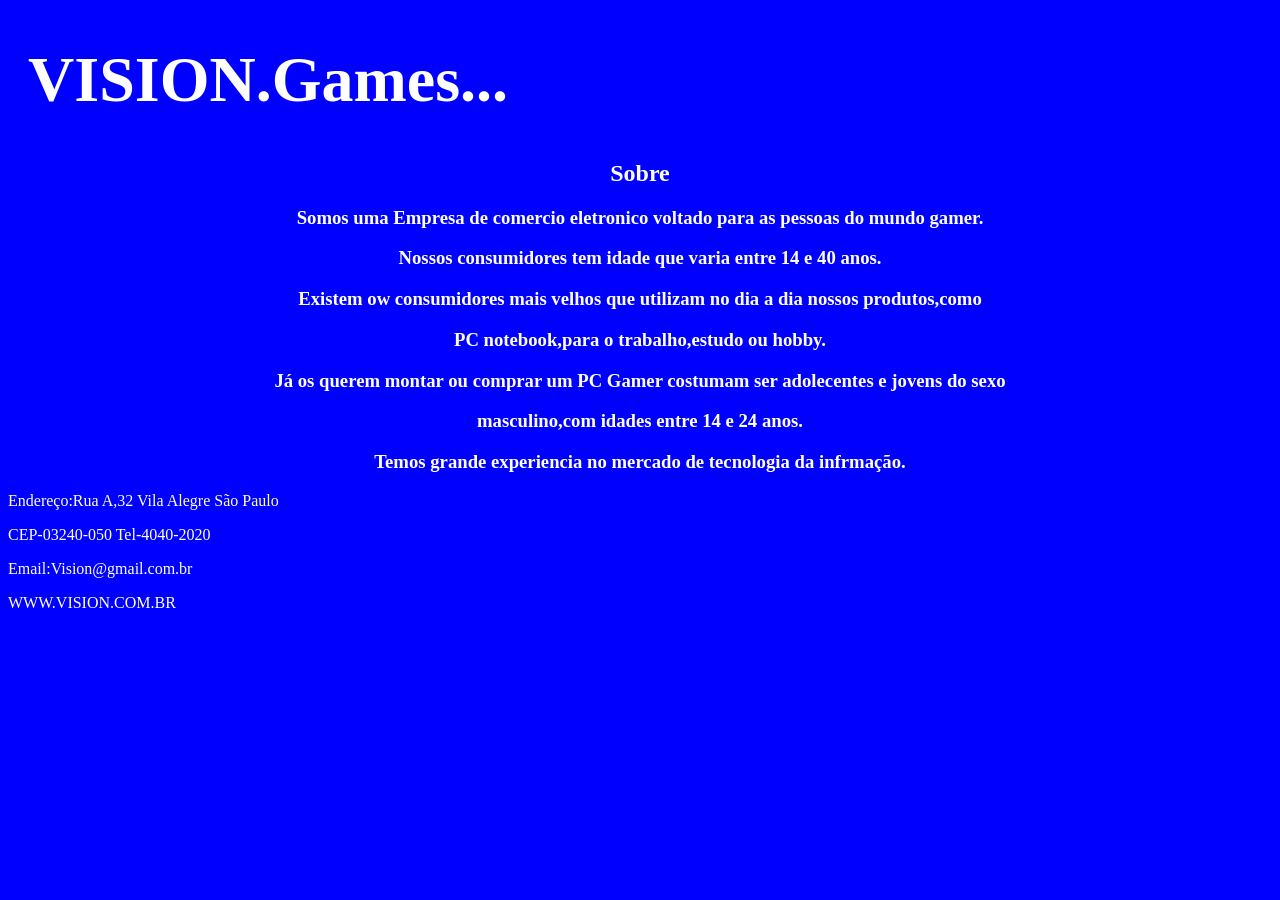
==== desktop.ini.html @ 348514ec "Add files via upload" ====
<!DOCTYPE html>
<html lang="pt-br">
<html>
    <head>
        <meta charset="utf-8">
        <meta name="viewport"content="white=device-width,initial scale 1.0">
        <style type="text/css"></style>
        <title>SOBRE</title>
        <style>
            body {
                background-color: blue;
            }

            .logo-texto {
                font-size: xx-large;
                margin-left: 20px;
                color: white;
                align-items: center;
            }

            h2 {
                color:white;
                text-align: center;
            }

            h3 {
                color: white;
                text-align: center;
            }

            section {
                color:white;
                text-align: left;
            }
        </style>
    </head>
    <body>
       <header>
         <div class="logo-imagem">
         <div class="logo-texto">
          <h1>VISION.Games...</h1> 
       </header>
       <div class="container-texto"></div>
          <h2>Sobre</h2>
        <h3>Somos uma Empresa de comercio eletronico voltado para as pessoas do mundo gamer.</h3>
        <h3>Nossos consumidores tem idade que varia entre 14 e 40 anos.</h3>
        <h3>Existem ow consumidores mais velhos que utilizam no dia a dia nossos produtos,como
        <h3>PC notebook,para o trabalho,estudo ou hobby.</h3>
        <h3>Já os querem montar ou comprar um PC Gamer costumam ser adolecentes e jovens do sexo
        <h3>masculino,com idades entre 14 e 24 anos.</h3>
        <h3>Temos grande experiencia no mercado de tecnologia da infrmação.</h3>
       <section class="footer">
           <p>Endereço:Rua A,32 Vila Alegre São Paulo</p>
           <p>CEP-03240-050 Tel-4040-2020</p>
           <p>Email:Vision@gmail.com.br</p>
           <p>WWW.VISION.COM.BR</p>
       </section>
    </body>
</html>
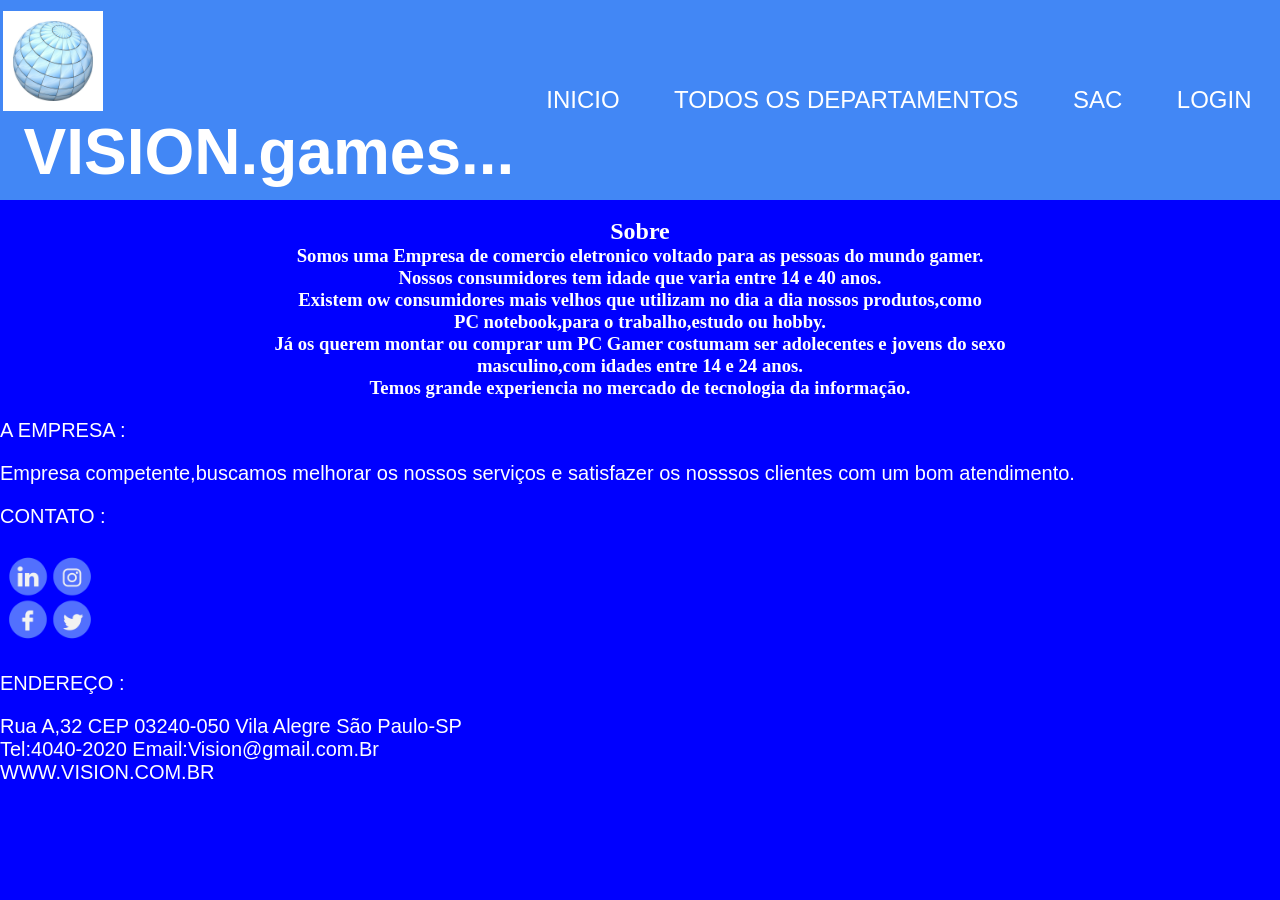
==== commit 80cab542: "Add files via upload" ====
--- a/desktop.ini.html
+++ b/desktop.ini.html
@@ -4,56 +4,175 @@
     <head>
         <meta charset="utf-8">
         <meta name="viewport"content="white=device-width,initial scale 1.0">
+        <script type="text/javascript" src="js/jquery-v3.6.0.min.js"></script>
+        <script type="text/javascript" src="js/scripts.js"></script>
         <style type="text/css"></style>
         <title>SOBRE</title>
         <style>
-            body {
-                background-color: blue;
-            }
+*{
+    margin:0;
+    padding:0;
+    box-sizing:border-box;
+}
 
-            .logo-texto {
-                font-size: xx-large;
-                margin-left: 20px;
-                color: white;
-                align-items: center;
-            }
+body {
+    background-color: blue;
+}
 
-            h2 {
-                color:white;
-                text-align: center;
-            }
+/* cabeçalho */
 
-            h3 {
-                color: white;
-                text-align: center;
-            }
+header {
+    height: 200px;
+    width:100%;
+    background-color:#4287f5;
+    display:flex;
+    justify-content: space-around;
+    align-items: center;
+    font-family: sans-serif;
+}
 
-            section {
-                color:white;
-                text-align: left;
-            }
+.logo-imagem {
+    width: 100px;
+    height: 100px;
+    background-color:white;
+    border-radius: 25px;
+}
+
+.container-logo {
+    display: flex;
+    align-items: center;
+}
+
+.logo-texto {
+    font-size:xx-large;
+    margin-left:20px;
+    color:white;
+}
+
+.menu li {
+    display:inline-block;
+    margin: 0 10px;
+}
+
+.menu li a{
+    font-size: 24px;
+    text-decoration:none;
+    color:white;
+    text-transform: uppercase;
+    padding: 10px 15px;
+    border-radius: 15px;
+}
+    
+.menu li a:hover{
+    background-color: darkgrey;
+}
+
+h1 {
+    color: white;
+    text-align: left;
+}
+
+h2{
+    color:white;
+    text-align: center;
+}
+
+h3 {
+    color:white;
+    text-align: center;
+}
+
+
+ #branden-pic {
+     border: 5px solid blue; 
+     width: 500px;
+ }
+
+.footer h2 {
+    font-family: sans-serif;
+    font-size: 20px;
+    font-weight: bold;
+    text-transform:uppercase;
+    margin-top:20px;
+    text-align:center;
+    color:white;
+}
+
+
+.footer h2 { 
+    font-family:sans-serif;
+    font-size: 20px;
+    font-weight: lighter;
+    text-align:left;
+    text-transform:unset;
+    color:white;
+    margin-top:20px;
+
+}
+
+.logos-redes {
+    margin-top: 20px;
+}
+
         </style>
     </head>
-    <body>
-       <header>
-         <div class="logo-imagem">
-         <div class="logo-texto">
-          <h1>VISION.Games...</h1> 
-       </header>
+  <body>
+    <header>
+        <div class="container.logo">
+          <div class="logo.imagem"><img src="ball-ga01ef38de_1920.jpg" width="100px"heigth="100px">  
+            <div class="logo-texto">
+              <h1>VISION.games...</h1>
+            </div>
+          </div>
+        </div>
+        <div class="menu">
+          <ul>
+            <li><a href="index.html">Inicio</a></li>
+            <li><a href="TodososDepartamentos.html">Todos os Departamentos</a></li>
+            <li><a href="SAC.html">SAC</a></li>
+            <li><a href="Login.html">Login</a></li>
+          </ul>
+        </div>
+      </header>
+       
+        <img id="branden-pic" src="branden-skeli-r4YWfVVwTQ8-unsplash.jpg">
+        <h1 id="branden-text">Vision... sua loja E-Gamer!!!</h1>
+     <script src="https://ajax.googleapis.com/ajax/libs/jquery/3.6.0/jquery.min.js"></script>
+     <script>
+         $("#branden-pic").hide();
+         $("#branden-text").hide();
+         $("#branden-pic").slideDown(6000,
+ function() {
+             $("#branden-text").fadeIn();
+         });
+     </script>
+ </body>
        <div class="container-texto"></div>
-          <h2>Sobre</h2>
+        <h2>Sobre</h2>
         <h3>Somos uma Empresa de comercio eletronico voltado para as pessoas do mundo gamer.</h3>
         <h3>Nossos consumidores tem idade que varia entre 14 e 40 anos.</h3>
         <h3>Existem ow consumidores mais velhos que utilizam no dia a dia nossos produtos,como
         <h3>PC notebook,para o trabalho,estudo ou hobby.</h3>
         <h3>Já os querem montar ou comprar um PC Gamer costumam ser adolecentes e jovens do sexo
         <h3>masculino,com idades entre 14 e 24 anos.</h3>
-        <h3>Temos grande experiencia no mercado de tecnologia da infrmação.</h3>
-       <section class="footer">
-           <p>Endereço:Rua A,32 Vila Alegre São Paulo</p>
-           <p>CEP-03240-050 Tel-4040-2020</p>
-           <p>Email:Vision@gmail.com.br</p>
-           <p>WWW.VISION.COM.BR</p>
-       </section>
+        <h3>Temos grande experiencia no mercado de tecnologia da informação.</h3>
+        <section class="footer">
+            <div class="container">
+              <ul>
+                <li class="grid-8"><h2>A EMPRESA :</h2>
+                  <h2><p>Empresa competente,buscamos melhorar os nossos serviços e satisfazer os nosssos
+                    clientes com um bom atendimento.</p></h2>
+                </li>
+                <li class="grid-4"><h2>CONTATO :</h2>
+                  <a href="#"></a><img src="icon-2083456_1920.png" width="100px" height="100px" class="logos-redes"></a>
+                </li>
+                <li class="grid-4"><h2>ENDEREÇO :</h2>
+                  <h2><p>Rua A,32 CEP 03240-050 Vila Alegre São Paulo-SP</p>
+                  <p>Tel:4040-2020 Email:Vision@gmail.com.Br</p>
+                  <p>WWW.VISION.COM.BR</p></h2>
+                </li>
+              </ul>
+            </div>
+          </section>
     </body>
 </html>
